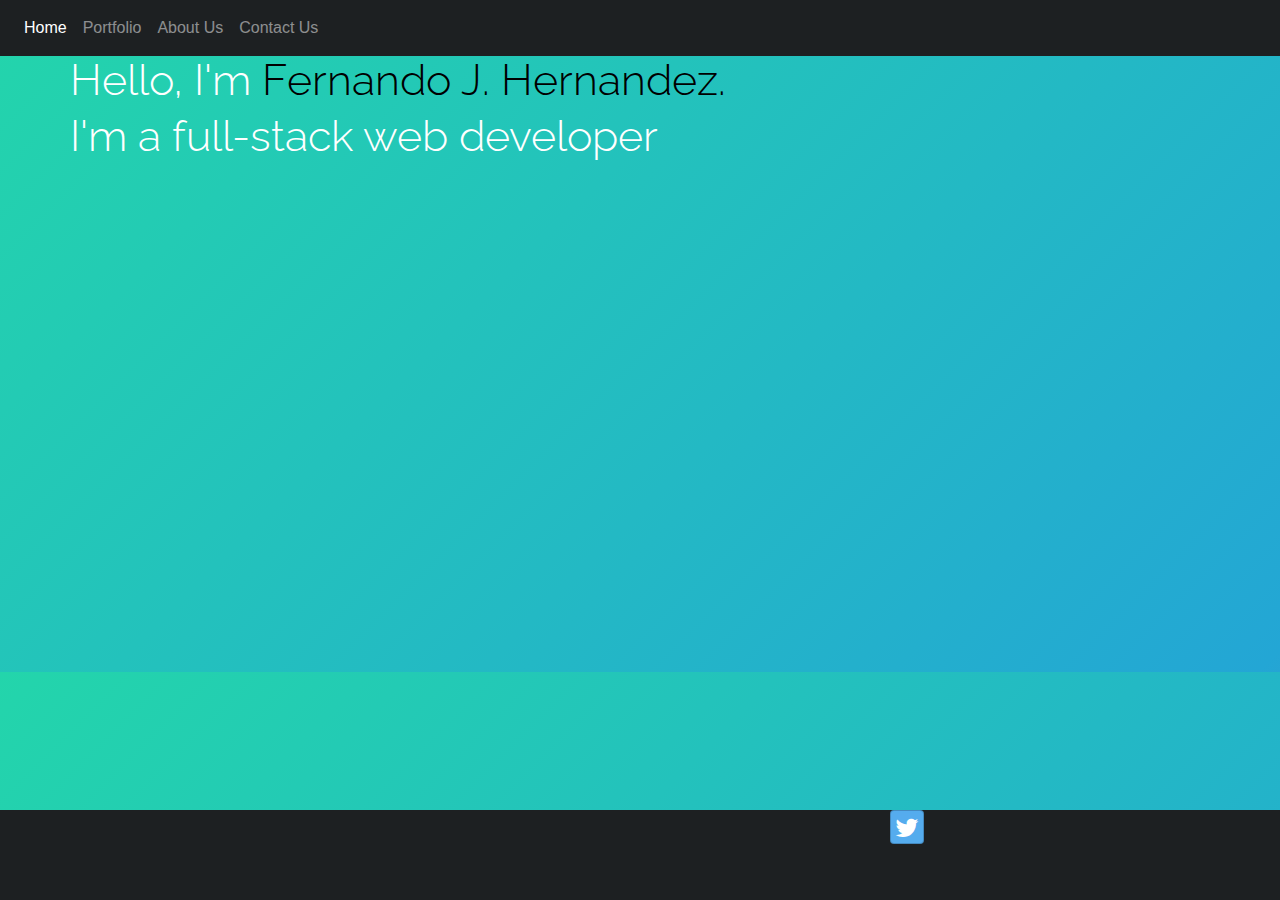
==== index.html @ 68b089b3 "addint footer and social media icons" ====
<!DOCTYPE html>
<html lang="en">
<head>
    <meta charset="UTF-8">
    <meta name="viewport" content="width=device-width, initial-scale=1.0">
    <title>Home-Page</title>
    <link rel="stylesheet" href="https://stackpath.bootstrapcdn.com/bootstrap/4.5.2/css/bootstrap.min.css" integrity="sha384-JcKb8q3iqJ61gNV9KGb8thSsNjpSL0n8PARn9HuZOnIxN0hoP+VmmDGMN5t9UJ0Z" crossorigin="anonymous">
    <link rel="stylesheet" href="assets/index.css">
    <link href="https://fonts.googleapis.com/css2?family=Raleway:ital,wght@0,100;0,200;0,300;1,100;1,200;1,300&display=swap" rel="stylesheet">
    <link rel="stylesheet" href="assets/social-buttons/bootstrap-social.css">
    <link rel="stylesheet" href="https://cdnjs.cloudflare.com/ajax/libs/font-awesome/4.7.0/css/font-awesome.min.css">
</head>

<body>
    <nav class="navbar navbar-dark navbar-expand-md" style="background-color:#1d2022;">
      <button data-toggle="collapse" data-target="#navbarToggler" type="button" class="navbar-toggler"><span class="navbar-toggler-icon"></span></button>
      <div class="collapse navbar-collapse" id="navbarToggler">
        <ul class="navbar-nav">
          <li class="nav-item active">
            <a class="nav-link" href="index.html">Home</a>
          </li>
          <li class="nav-item">
            <a class="nav-link" href="portfolio.html">Portfolio</a>
          </li>
          <li class="nav-item">
            <a class="nav-link" href="aboutus.html">About Us</a>
          </li>
          <li class="nav-item">
            <a class="nav-link" href="contact.html">Contact Us</a>
          </li>
        </ul>
      </div>
    </nav>


    <section class="container">
    <div class="row">
      <div class="col-lg-12 d-flex justify-content-center">
        <div class="row">
          <h1>
            Hello, I'm<span Class="color-myname"> Fernando J. Hernandez.</span> 
          </h1>
          <h1>
            I'm a full-stack web developer
          </h1>
                                        </div>
                             
                            </div>
                </div>
    
    </section>

    <footer id="footer" class="container-fluid">
      <div class="row">
        <div class="col-sm-8">
          <!-- spacing -->
        </div>
        <div class="col-sm-1">
          <a class="btn btn-social-icon btn-twitter" href="https://twitter.com/proudfer000" target="blank">
            <span class="fa fa-twitter"></span>
          </a>
        </div>
        <div class="col-sm-1"></div>
        <div class="col-sm-1"></div>
        <div class="col-sm-1"></div>
      </div>





    </footer>




</body>
</html>
---- assets/index.css ----
body {
    background: linear-gradient(-45deg, #ee7752, #e73c7e, #23a6d5, #23d5ab);
    background-size: 400% 400%;
    animation: gradient 15s ease infinite;
}

@keyframes gradient {
    0% {
        background-position: 0% 50%;
    }
    50% {
        background-position: 100% 50%;
    }
    100% {
        background-position: 0% 50%;
    }
}

h1 {
    color:white;
    font-size: 32pt;
    line-height: 36pt;
    font-family: 'Raleway', sans-serif;
    font-weight: 300;
    -webkit-font-smoothing: antialiased;
    text-align:center;
     
}
#mynme {
    margin: auto;
    width: 50%;
    padding: 10px;
   
}
.color-myname {
    color: black
}

#footer {
    position: fixed;
    left: 0;
    bottom: 0;
    width: 100%;
    height: 10%;
    background-color: #1d2022;
    color: white;
    text-align: center;
    
 }
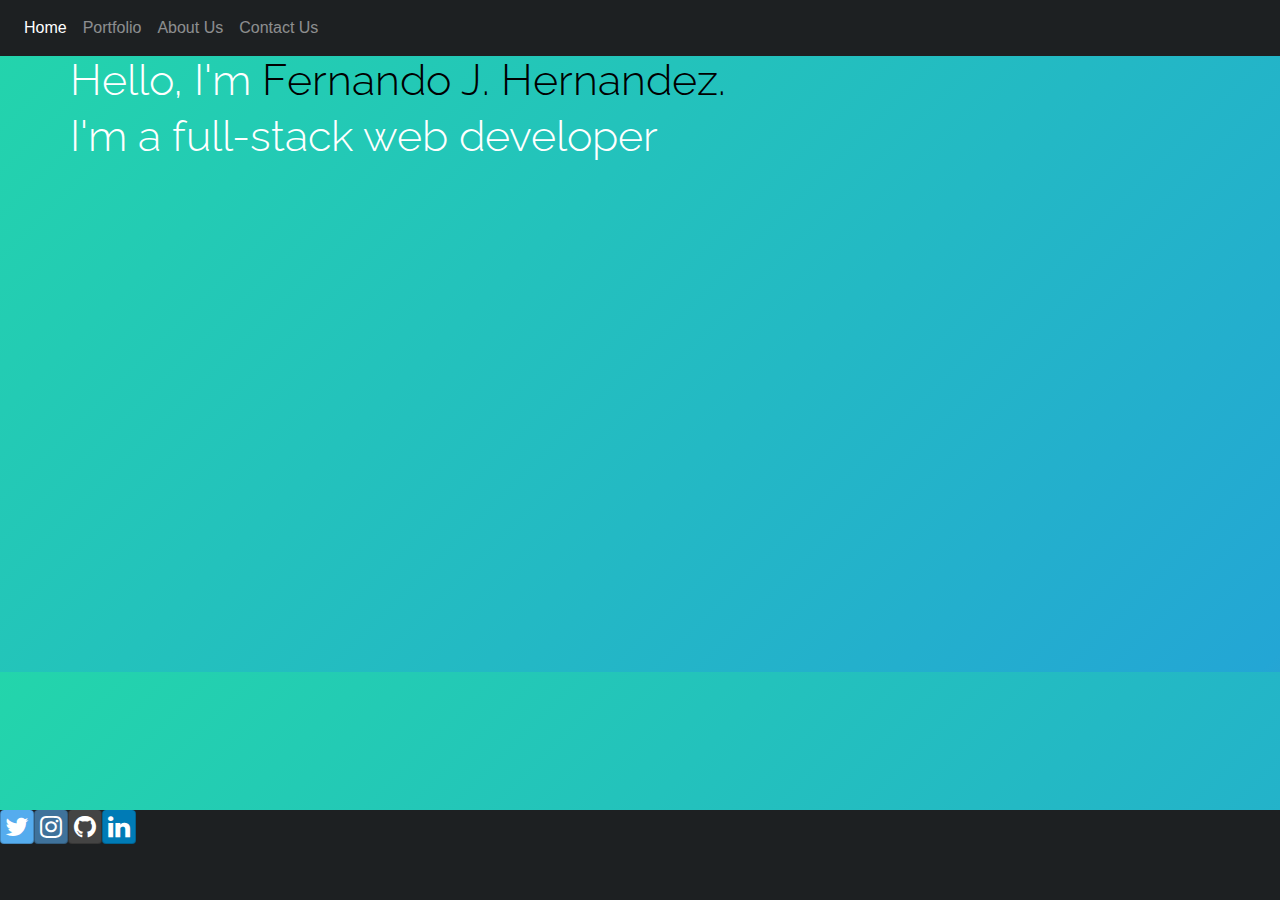
==== commit c1e6c13b: "adde footer to every html and fixed broken nav animation" ====
--- a/index.html
+++ b/index.html
@@ -23,7 +23,7 @@
             <a class="nav-link" href="portfolio.html">Portfolio</a>
           </li>
           <li class="nav-item">
-            <a class="nav-link" href="aboutus.html">About Us</a>
+            <a class="nav-link" href="about-me.html">About Us</a>
           </li>
           <li class="nav-item">
             <a class="nav-link" href="contact.html">Contact Us</a>
@@ -52,17 +52,27 @@
 
     <footer id="footer" class="container-fluid">
       <div class="row">
-        <div class="col-sm-8">
-          <!-- spacing -->
-        </div>
-        <div class="col-sm-1">
+        
+        <div>
           <a class="btn btn-social-icon btn-twitter" href="https://twitter.com/proudfer000" target="blank">
             <span class="fa fa-twitter"></span>
           </a>
         </div>
-        <div class="col-sm-1"></div>
-        <div class="col-sm-1"></div>
-        <div class="col-sm-1"></div>
+        <div>
+          <a class="btn btn-social-icon btn-instagram" href="https://www.instagram.com/proudfer/" target="blank">
+            <span class="fa fa-instagram"></span>
+          </a>
+        </div>
+        <div>
+          <a class="btn btn-social-icon btn-github" href="https://github.com/proudfer000" target="blank">
+            <span class="fa fa-github"></span>
+          </a>
+        </div>
+        <div>
+          <a class="btn btn-social-icon btn-linkedin" href="linkedin.com/in/fernando-jose-hernandez-65a3711b8" target="blank">
+            <span class="fa fa-linkedin"></span>
+          </a>
+        </div>
       </div>
 
 
@@ -73,6 +83,9 @@
 
 
 
-
+  
+    <script src="https://code.jquery.com/jquery-3.5.1.slim.min.js" integrity="sha384-DfXdz2htPH0lsSSs5nCTpuj/zy4C+OGpamoFVy38MVBnE+IbbVYUew+OrCXaRkfj" crossorigin="anonymous"></script>
+    <script src="https://cdn.jsdelivr.net/npm/popper.js@1.16.1/dist/umd/popper.min.js" integrity="sha384-9/reFTGAW83EW2RDu2S0VKaIzap3H66lZH81PoYlFhbGU+6BZp6G7niu735Sk7lN" crossorigin="anonymous"></script>
+    <script src="https://stackpath.bootstrapcdn.com/bootstrap/4.5.2/js/bootstrap.min.js" integrity="sha384-B4gt1jrGC7Jh4AgTPSdUtOBvfO8shuf57BaghqFfPlYxofvL8/KUEfYiJOMMV+rV" crossorigin="anonymous"></script>
 </body>
 </html>--- a/assets/index.css
+++ b/assets/index.css
@@ -47,3 +47,7 @@
     text-align: center;
     
  }
+ .btn{
+     border-top: 100px;
+
+ }
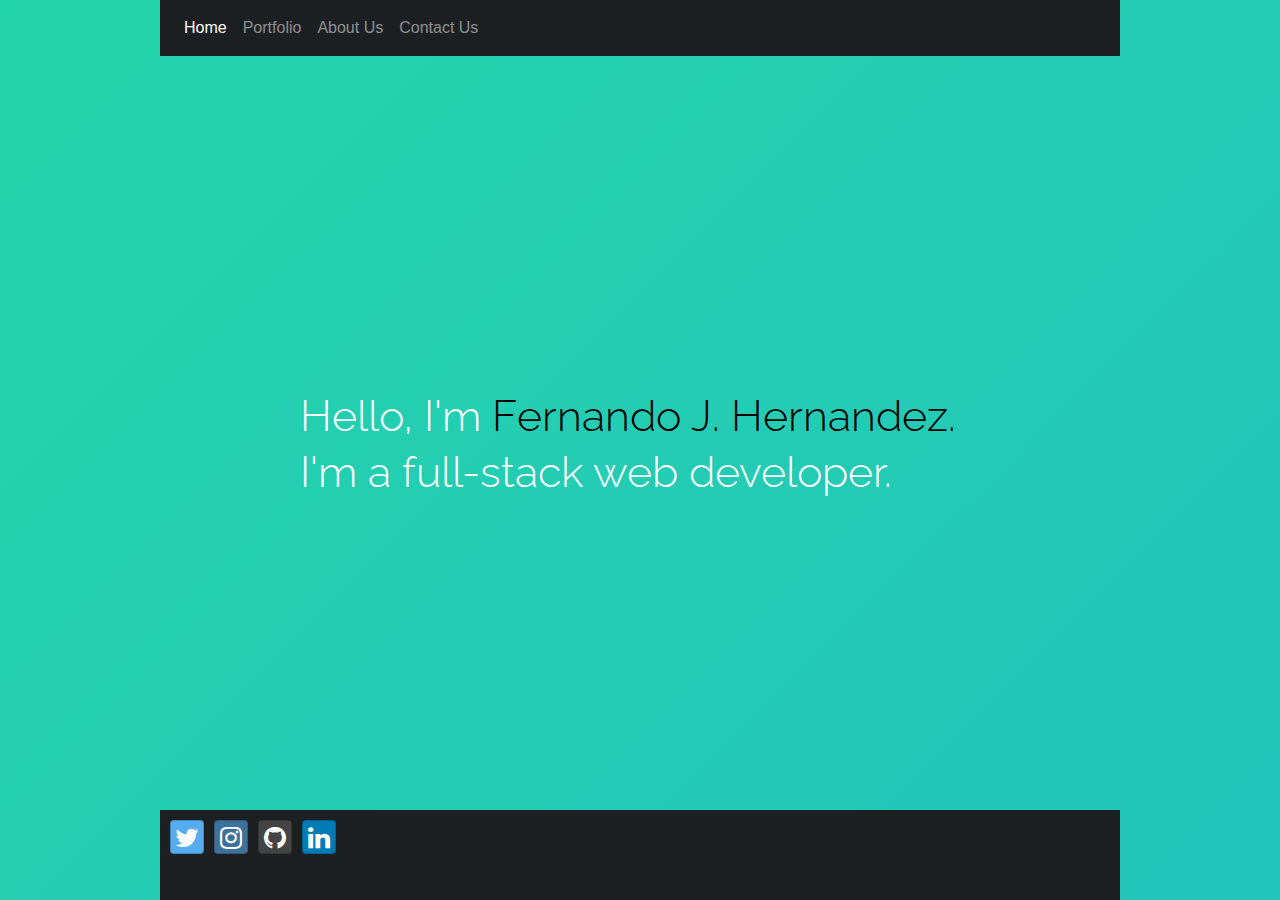
==== commit bb8e0e4f: "centered the webpage" ====
--- a/index.html
+++ b/index.html
@@ -35,13 +35,13 @@
 
     <section class="container">
     <div class="row">
-      <div class="col-lg-12 d-flex justify-content-center">
+      <div class="col align-self-center justify-content-center" id="centered">
         <div class="row">
           <h1>
             Hello, I'm<span Class="color-myname"> Fernando J. Hernandez.</span> 
           </h1>
           <h1>
-            I'm a full-stack web developer
+            I'm a full-stack web developer.
           </h1>
                                         </div>
                              
@@ -50,7 +50,7 @@
     
     </section>
 
-    <footer id="footer" class="container-fluid">
+    <footer id="footer" class="container">
       <div class="row">
         
         <div>
@@ -69,7 +69,7 @@
           </a>
         </div>
         <div>
-          <a class="btn btn-social-icon btn-linkedin" href="linkedin.com/in/fernando-jose-hernandez-65a3711b8" target="blank">
+          <a class="btn btn-social-icon btn-linkedin" href="https://www.linkedin.com/in/fernando-jose-hernandez-65a3711b8" target="blank">
             <span class="fa fa-linkedin"></span>
           </a>
         </div>
--- a/assets/index.css
+++ b/assets/index.css
@@ -1,53 +1,60 @@
 body {
     background: linear-gradient(-45deg, #ee7752, #e73c7e, #23a6d5, #23d5ab);
-    background-size: 400% 400%;
+    background-size: 1000% 1000%;
     animation: gradient 15s ease infinite;
+    max-width: 960px;
+    margin: 0 auto;
 }
 
-@keyframes gradient {
-    0% {
+    @keyframes gradient {
+        0% {
         background-position: 0% 50%;
     }
-    50% {
+        50% {
         background-position: 100% 50%;
     }
-    100% {
+        100% {
         background-position: 0% 50%;
     }
 }
-
-h1 {
-    color:white;
-    font-size: 32pt;
-    line-height: 36pt;
-    font-family: 'Raleway', sans-serif;
-    font-weight: 300;
-    -webkit-font-smoothing: antialiased;
-    text-align:center;
+        #centered {
+            margin-top: 35%;
+        
+    }
+        h1 {
+            color:white;
+            font-size: 32pt;
+            line-height: 36pt;
+            font-family: 'Raleway', sans-serif;
+            font-weight: 300;
+            -webkit-font-smoothing: antialiased;
+            text-align:center;
      
 }
-#mynme {
-    margin: auto;
-    width: 50%;
-    padding: 10px;
-   
-}
-.color-myname {
-    color: black
+
+        .color-myname {
+            color: black
 }
 
-#footer {
-    position: fixed;
-    left: 0;
-    bottom: 0;
-    width: 100%;
-    height: 10%;
-    background-color: #1d2022;
-    color: white;
-    text-align: center;
-    
+    #footer {
+        position: fixed;
+        bottom: 0;
+        height: 10%;
+        background-color: #1d2022;
+        color: white;
+        text-align: center;
+        max-width: 960px;
  }
- .btn{
-     border-top: 100px;
+        .btn {
+            margin-top: 10px;
+            margin-left: 10px;
+            margin-bottom: 10px;
 
- }
+        }
+
+    @media screen and (min-width: 981px) {
+        #centered {
+            margin-left: 140px;
+            }
+
+        }